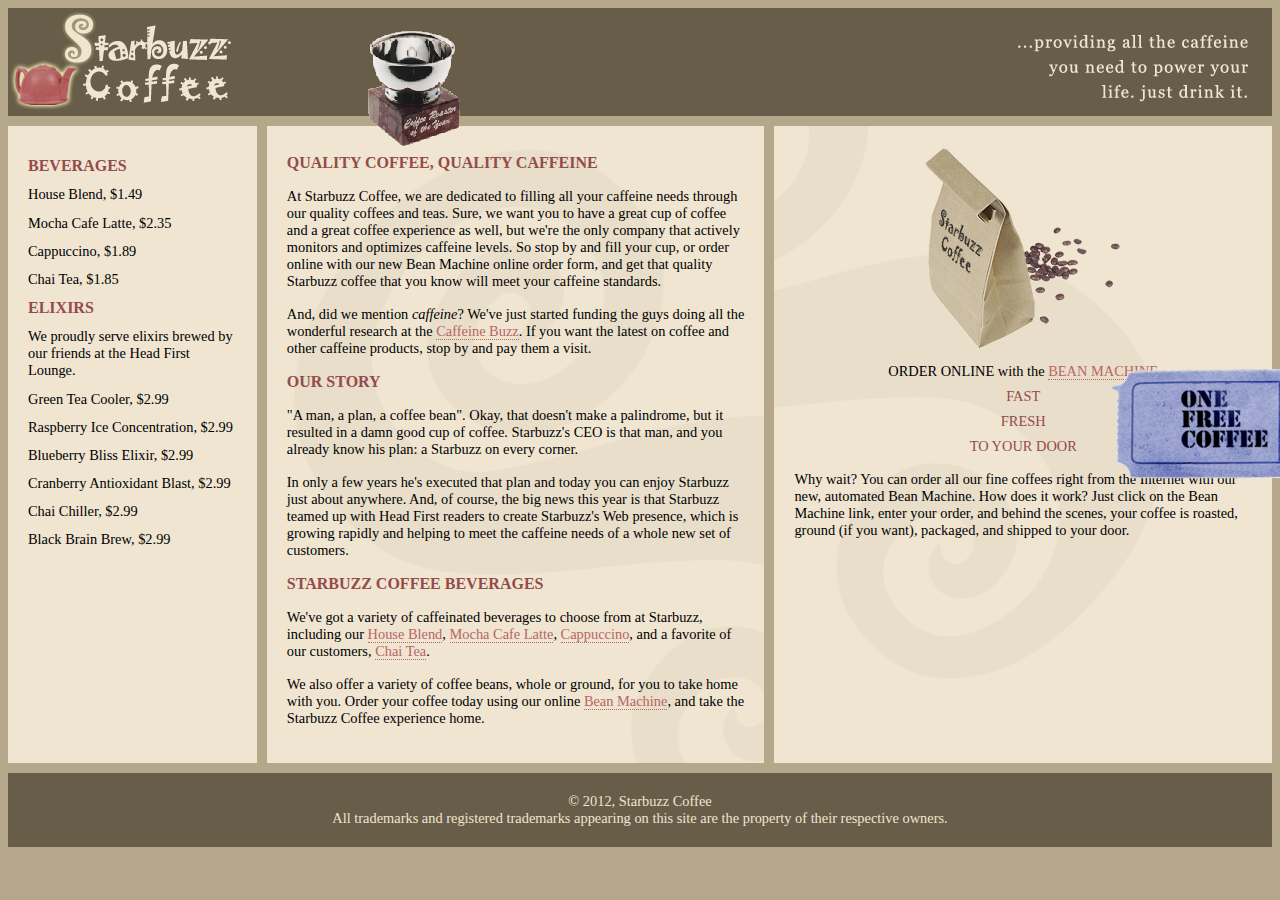
==== index.html @ 672c65a8 "Add index.html" ====
<!DOCTYPE html>
<html lang="en">
<head>
    <meta charset="UTF-8">
    <meta http-equiv="X-UA-Compatible" content="IE=edge">
    <meta name="viewport" content="width=device-width, initial-scale=1.0">
    <link rel="stylesheet" href="style.css">
    <title>New Starbuzz</title>
</head>
<body>
    <div class="main-grid-container">
        <header>
            <img src="./images/headerLogo.gif" alt="Starbuzz coffee logo" class="header-logo">
            <img src="./images/headerSlogan.gif" alt="Providing all the caffeine you need to power your life. just drink it." class="header-slogan">
        </header>
        <div class="award">
            <img src="./images/award.gif" alt="">
        </div>
        <main>
            <!-- 1st section starts -->
            <section id="intro" class="main-content">
                <article>
                    <h1>QUALITY COFFEE, QUALITY CAFFEINE</h1>
        
                    <P>At Starbuzz Coffee, we are dedicated to filling all your caffeine needs through our quality coffees and teas. Sure, we want you to have a great cup of coffee and a great coffee experience as well, but we're the only company that actively monitors and optimizes caffeine levels. So stop by and fill your cup, or order online with our new Bean Machine online order form, and get that quality Starbuzz coffee that you know will meet your caffeine standards. </P>
                    <P>And, did we mention <em>caffeine</em>? We've just started funding the guys doing all the wonderful research at the <a href="buzz.wickedlysmart.com">Caffeine Buzz</a>. If you want the latest on coffee and other caffeine products, stop by and pay them a visit. </P>
                </article>
                <article>
                    <h2>OUR STORY</h2>
                    <P>"A man, a plan, a coffee bean". Okay, that doesn't make a palindrome, but it resulted in a damn good cup of coffee. Starbuzz's CEO is that man, and you already know his plan: a Starbuzz on every corner. </P>
                    <p>In only a few years he's executed that plan and today you can enjoy Starbuzz just about anywhere. And, of course, the big news this year is that Starbuzz teamed up with Head First readers to create Starbuzz's Web presence, which is growing rapidly and helping to meet the caffeine needs of a whole new set of customers. </p>
                </article>
                <article>
                    <h2>STARBUZZ COFFEE BEVERAGES</h2>
                    <p>We've got a variety of caffeinated beverages to choose from at Starbuzz, including our <a href="#">House Blend</a>, <a href="#">Mocha Cafe Latte</a>, <a href="#">Cappuccino</a>, and a favorite of our customers, <a href="#">Chai Tea</a>. </p>
                    <p>We also offer a variety of coffee beans, whole or ground, for you to take home with you. Order your coffee today using our online <a href="#">Bean Machine</a>, and take the Starbuzz Coffee experience home. </p>
                </article>
            </section>
            <!-- 1st section ends -->
            <!-- 2nd section starts -->
            <section id="bvrges" class="coffee-items">
                <article class="beverages">
                    <h3>BEVERAGES</h3>
                    <ul>
                        <li>House Blend, $1.49</li>
                        <li>Mocha Cafe Latte, $2.35</li>
                        <li>Cappuccino, $1.89</li>
                        <li>Chai Tea, $1.85</li>
                    </ul>
                </article>
                <article class="elixirs">
                    <h3>ELIXIRS</h3>
                    <P>We proudly serve elixirs brewed by our friends at the Head First Lounge. </P>
                    <ul>
                        <li>Green Tea Cooler, $2.99</li>
                        <li>Raspberry Ice Concentration, $2.99</li>
                        <li>Blueberry Bliss Elixir, $2.99</li>
                        <li>Cranberry Antioxidant Blast, $2.99</li>
                        <li>Chai Chiller, $2.99</li>
                        <li>Black Brain Brew, $2.99</li>
                    </ul>
                </article>
        
            </section>
            <!-- 2nd section ends -->
        
            <!-- 3rd section starts -->
            <section id="bean-machine" class="main-content bag">
                <article class="order-online">
                    <img src="./images/bag.gif" alt="" class="coffee-bean">
                    <div class="bean-machine-hero">
                        <p>ORDER ONLINE with the <a href="#">BEAN MACHINE</a></p>
                        <p class="brown">FAST</p>
                        <p class="brown">FRESH</p>
                        <p class="brown">TO YOUR DOOR</p>
                    </div>
                    <p style="text-align: left;">Why wait? You can order all our fine coffees right from the Internet with our new, automated Bean Machine. How does it work? Just click on the Bean Machine link, enter your order, and behind the scenes, your coffee is roasted, ground (if you want), packaged, and shipped to your door. </p>
                </article>
            </section>
        </main>
        <div class="coupon">
            <a href="#" title="Click here to get your free coffee"><img src="./images/ticket.gif" alt="Starbuzz coupon ticket"></a>
        </div>
        <footer>
            <p>&copy; 2012, Starbuzz Coffee</p>
            <p>All trademarks and registered trademarks appearing on this site are the property of their respective owners.</p>
        </footer>
    </div>
</body>
</html>
---- style.css ----
* {
    margin: 0;
    padding: 0;
}


body {
    background-color: #B5A789;
    font-family: Georgia, 'Times New Roman', Times, serif;
    font-size: 62.5%;
}

header {
    background-color: #685d48;
    display: flex;
    justify-content: space-between;
    grid-column: 1 / -1;
}
main {
    grid-column: 1 / -1;
    display: grid;
    grid-template-columns: 1fr 2fr 2fr;
    gap: 10px;
}
.coffee-items {
    order: 1;
}
#intro {
    order: 2;
}
#bean-machine {
    order: 3;
}
.brown {
    color: #954B4B;
}
h1 {
    font-size: 1rem;
    color: #954B4B;
    margin: 0.5rem 0;
}
h2 {
    font-size: 1rem;
    color: #954B4B;
    margin: 0.5rem 0;
}
h3 {
    color: #954B4B;
    font-size: 1rem;
    margin: 0.5rem 0;

}
a {
    color: #b76666;
    text-decoration: none;
    border-bottom: 1px dotted #b76666;
}
.main-content {
    background-color: #EFE5D0;
    padding: 20px;
    background-image: url(./images/background.gif);
    background-repeat: no-repeat;
}
.bag {
    background-position: bottom right;
}
.coffee-items {
    background-color: #EFE5D0;
    padding: 20px;
    background-repeat: no-repeat;

}
ul {
    list-style-type: none;
}
.order-online {
    text-align: center;

}
footer {
    background-color: #685d48;
    text-align: center;
    color: #EFE5D0;
    padding: 20px;
    grid-column: 1 / -1;


}
.main-grid-container {
    display: grid;
    grid-template-columns: repeat(3, 1fr);
    gap: 10px;
    font-size: 0.9rem;
    margin: 0.5rem;
}
.coffee-items * {
    margin: 0.7rem 0;
}
#intro p {
    margin: 1rem 0;
}
.bean-machine-hero p {
    margin: 0.5rem 0;
}
.bean-machine-hero p:last-of-type {
    margin-bottom: 1rem;
}
.award {
    position: absolute;
    top: 30px;
    left: 365px;
}
.coupon {
    position: fixed;
    top: 365px;
    right: -110px;
}
.coupon a {
    text-decoration: none;
    border: none;
}
.coupon a img {
    width: 80%;
}
/* @media screen and (max-width: 1340px) {
    .coupon {
        top: 575px;
    }
}
@media screen and (max-width: 1120px) {
    .coupon {
        top: 600px;
    }
}
@media screen and (max-width: 1001px) {
    .coupon {
        top: 650px;
    }
} */
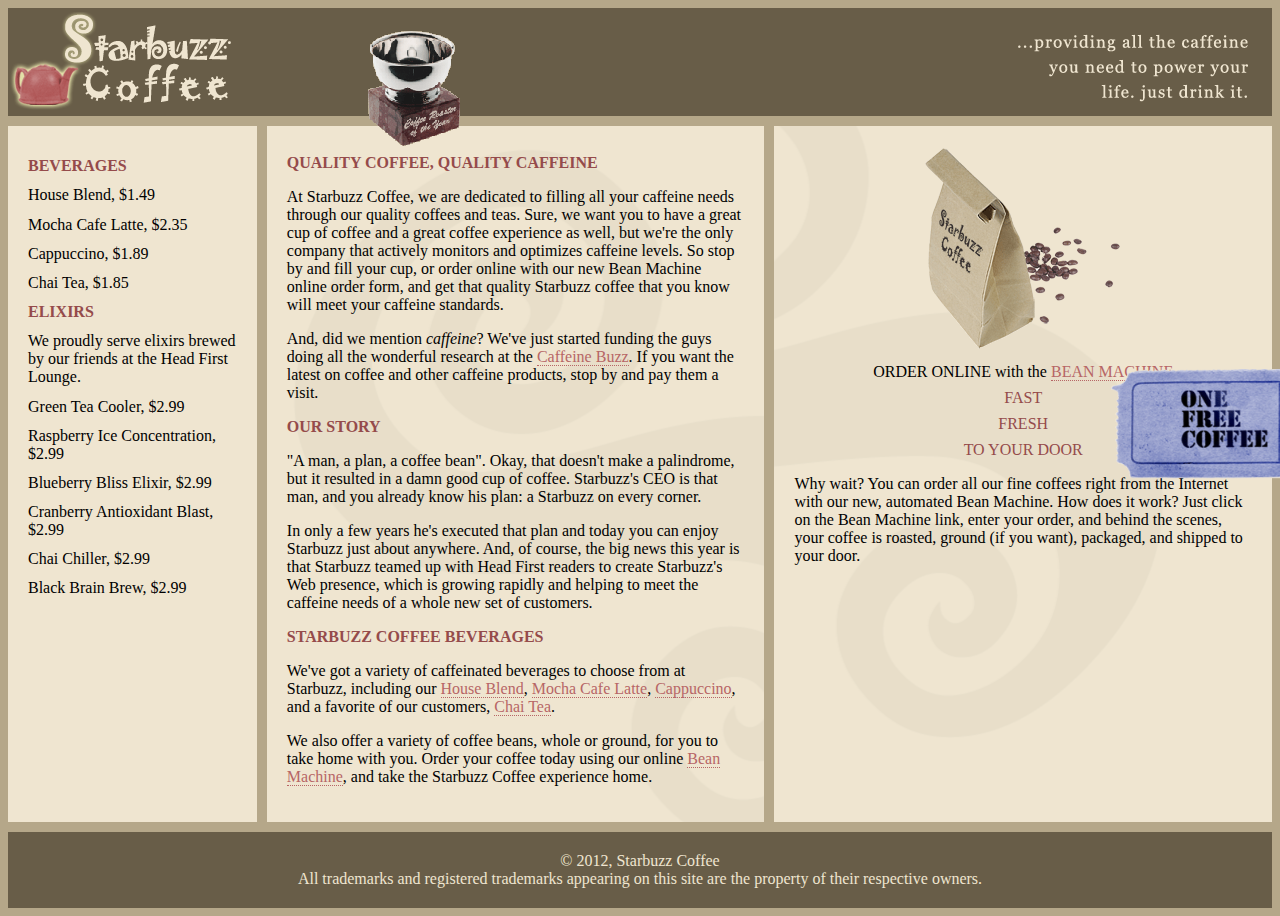
==== commit 3a068c33: "Update index.html" ====
--- a/index.html
+++ b/index.html
@@ -65,7 +65,7 @@
             <!-- 2nd section ends -->
         
             <!-- 3rd section starts -->
-            <section id="bean-machine" class="main-content bag">
+            <aside id="bean-machine" class="main-content bag">
                 <article class="order-online">
                     <img src="./images/bag.gif" alt="" class="coffee-bean">
                     <div class="bean-machine-hero">
@@ -76,7 +76,7 @@
                     </div>
                     <p style="text-align: left;">Why wait? You can order all our fine coffees right from the Internet with our new, automated Bean Machine. How does it work? Just click on the Bean Machine link, enter your order, and behind the scenes, your coffee is roasted, ground (if you want), packaged, and shipped to your door. </p>
                 </article>
-            </section>
+            </aside>
         </main>
         <div class="coupon">
             <a href="#" title="Click here to get your free coffee"><img src="./images/ticket.gif" alt="Starbuzz coupon ticket"></a>
--- a/style.css
+++ b/style.css
@@ -90,7 +90,7 @@
     display: grid;
     grid-template-columns: repeat(3, 1fr);
     gap: 10px;
-    font-size: 0.9rem;
+    font-size: 1rem;
     margin: 0.5rem;
 }
 .coffee-items * {
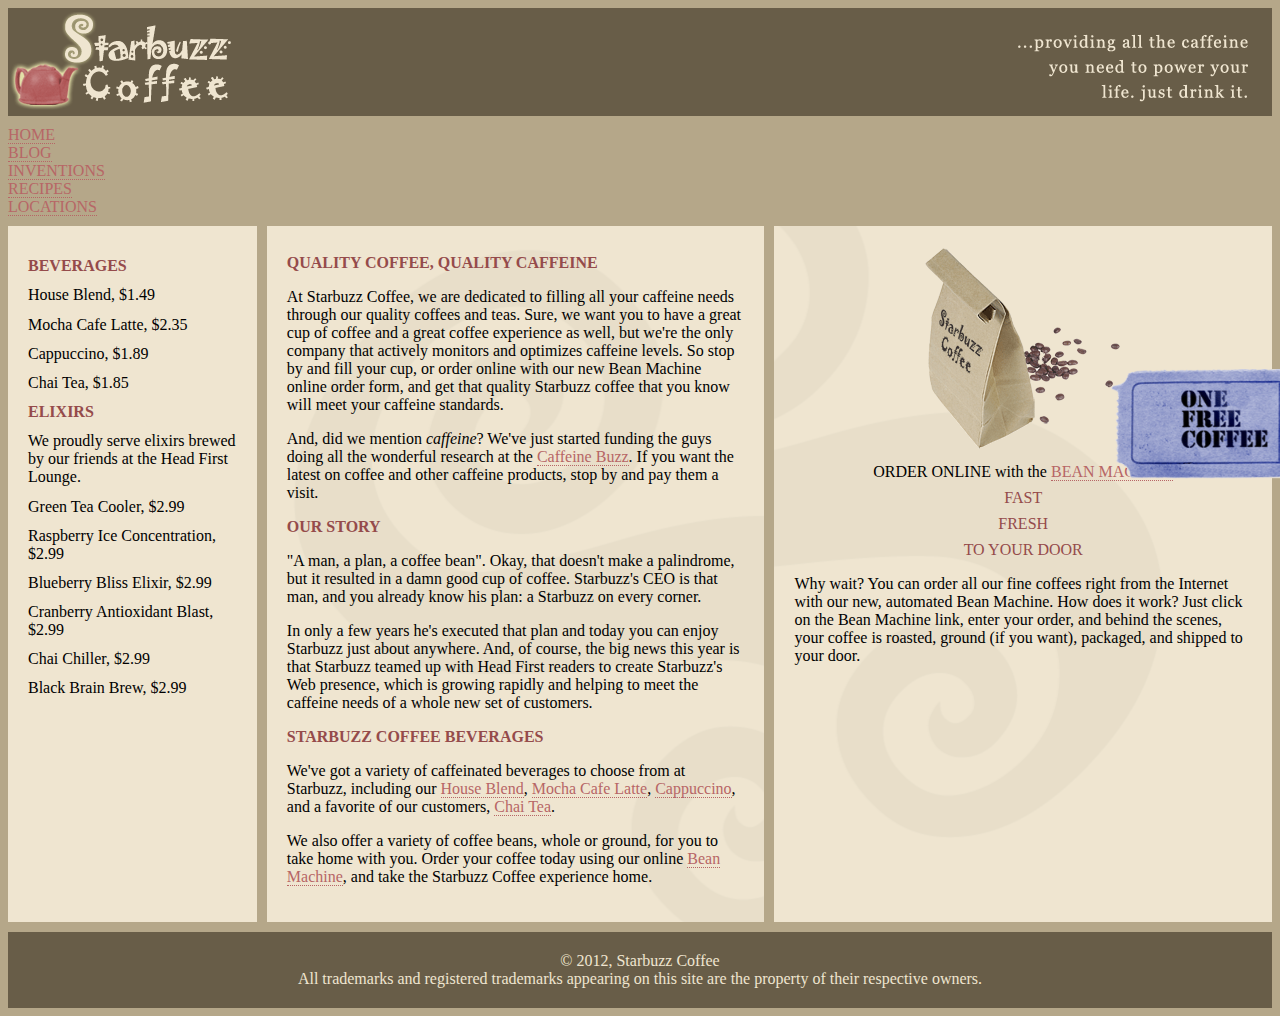
==== commit b1d42ece: "Update index.html" ====
--- a/index.html
+++ b/index.html
@@ -13,9 +13,18 @@
             <img src="./images/headerLogo.gif" alt="Starbuzz coffee logo" class="header-logo">
             <img src="./images/headerSlogan.gif" alt="Providing all the caffeine you need to power your life. just drink it." class="header-slogan">
         </header>
-        <div class="award">
+        <!-- <div class="award">
             <img src="./images/award.gif" alt="">
-        </div>
+        </div> -->
+        <nav id="navbar" class="main-nav">
+            <ul>
+                <li><a href="./index.html">HOME</a></li>
+                <li><a href="./blog.html">BLOG</a></li>
+                <li><a href="#">INVENTIONS</a></li>
+                <li><a href="#">RECIPES</a></li>
+                <li><a href="#">LOCATIONS</a></li>
+            </ul>
+        </nav>
         <main>
             <!-- 1st section starts -->
             <section id="intro" class="main-content">
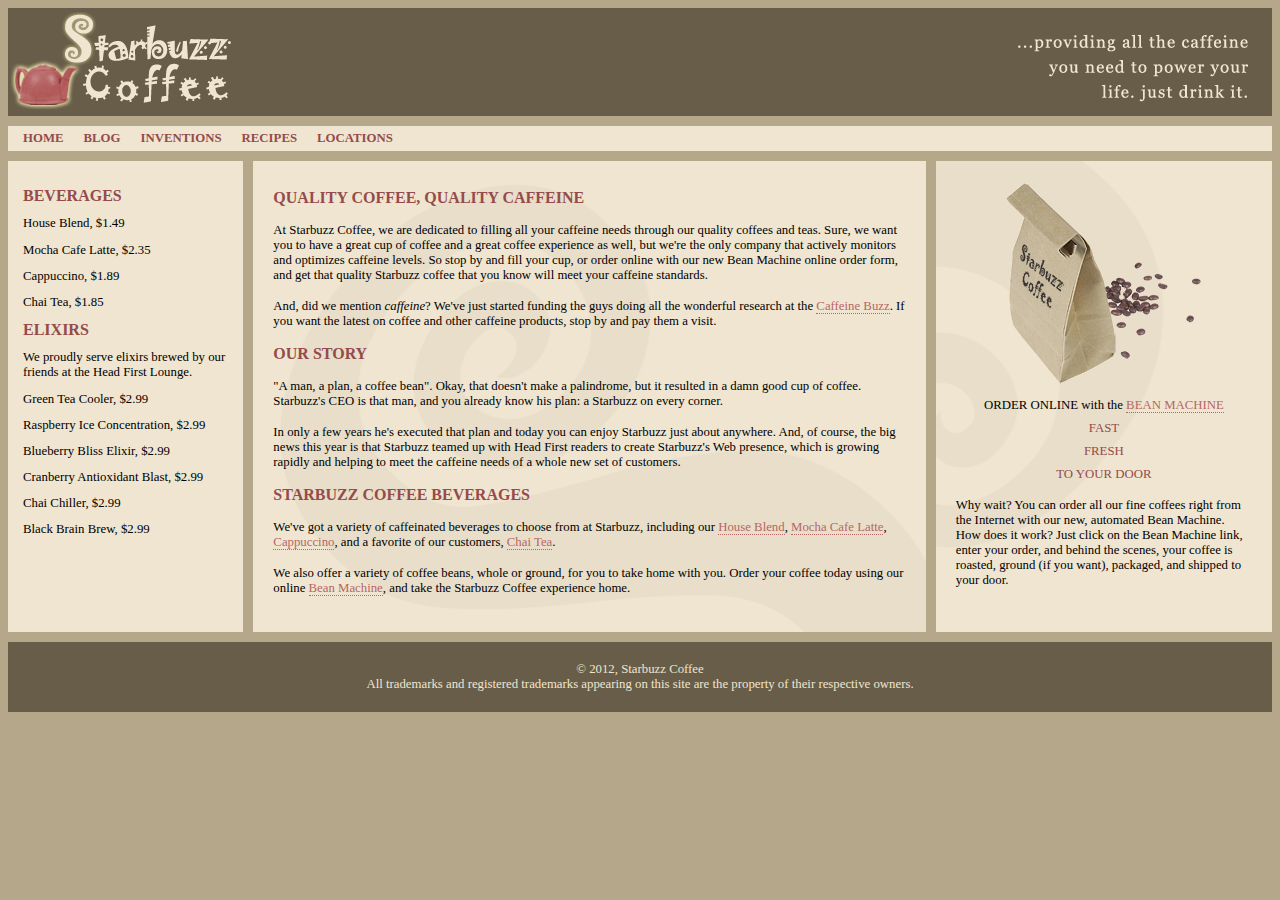
==== commit 80592686: "Update all filex" ====
--- a/index.html
+++ b/index.html
@@ -87,9 +87,9 @@
                 </article>
             </aside>
         </main>
-        <div class="coupon">
+        <!-- <div class="coupon">
             <a href="#" title="Click here to get your free coffee"><img src="./images/ticket.gif" alt="Starbuzz coupon ticket"></a>
-        </div>
+        </div> -->
         <footer>
             <p>&copy; 2012, Starbuzz Coffee</p>
             <p>All trademarks and registered trademarks appearing on this site are the property of their respective owners.</p>
--- a/style.css
+++ b/style.css
@@ -19,7 +19,7 @@
 main {
     grid-column: 1 / -1;
     display: grid;
-    grid-template-columns: 1fr 2fr 2fr;
+    grid-template-columns: 0.7fr 2fr 1fr;
     gap: 10px;
 }
 .coffee-items {
@@ -66,8 +66,9 @@
 }
 .coffee-items {
     background-color: #EFE5D0;
-    padding: 20px;
+    padding: 15px;
     background-repeat: no-repeat;
+    /* max-width: 260px; */
 
 }
 ul {
@@ -89,9 +90,29 @@
 .main-grid-container {
     display: grid;
     grid-template-columns: repeat(3, 1fr);
+    grid-auto-flow: column;
     gap: 10px;
-    font-size: 1rem;
+    font-size: 0.8rem;
     margin: 0.5rem;
+}
+.main-nav {
+    grid-column: 1 / -1;
+    background-color: #EFE5D0;
+    padding: 5px;
+    
+}
+.main-nav ul {
+    display: flex;
+    /* justify-content: space-around; */
+}
+.main-nav ul li {
+    margin: 0 10px;
+}
+.main-nav ul li a {
+    border: none;
+    font-family: Georgia, 'Times New Roman', Times, serif;
+    font-weight: bold;
+    color: #954B4B;
 }
 .coffee-items * {
     margin: 0.7rem 0;
@@ -112,7 +133,7 @@
 }
 .coupon {
     position: fixed;
-    top: 365px;
+    top: 400px;
     right: -110px;
 }
 .coupon a {
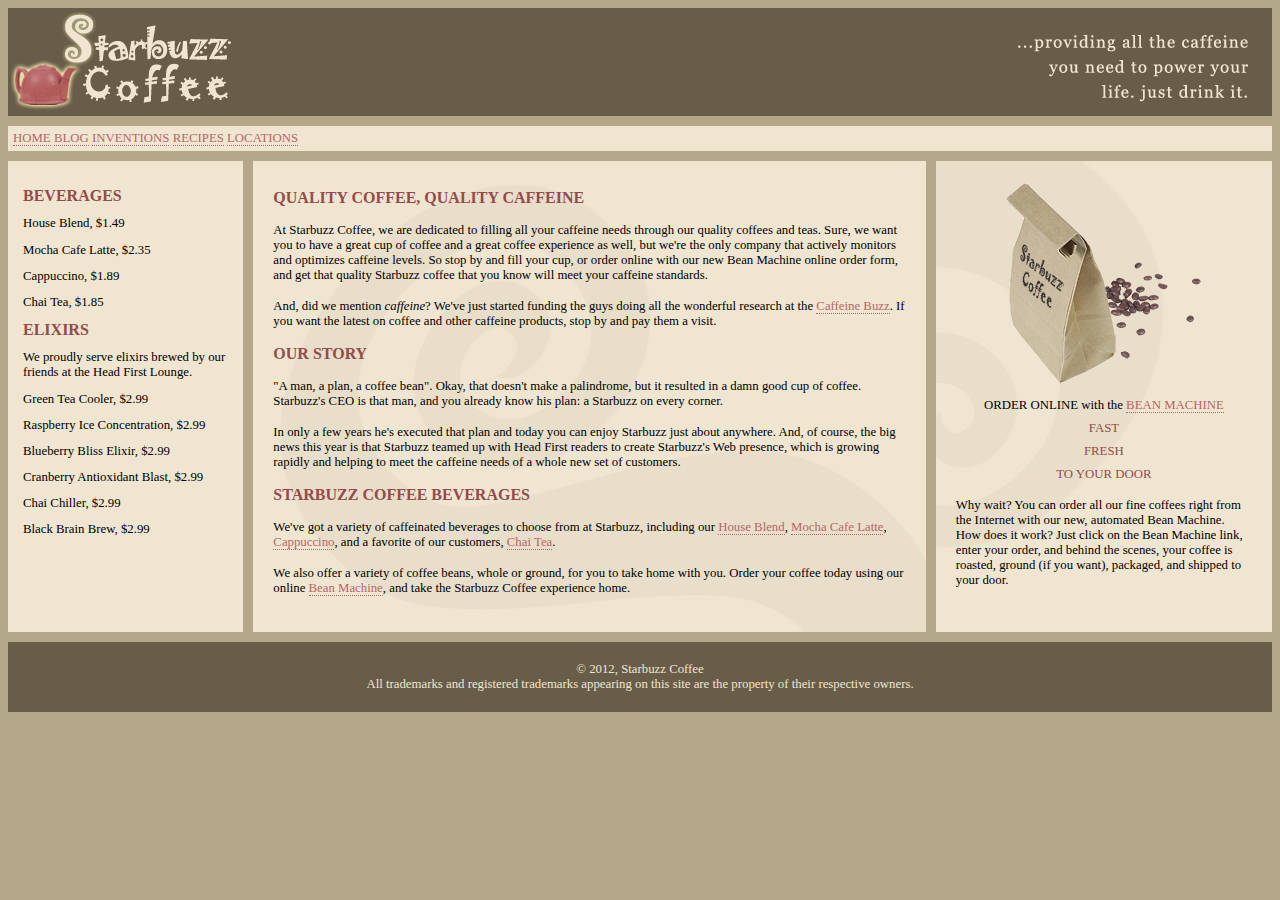
==== commit 0cc43536: "Update index.html" ====
--- a/index.html
+++ b/index.html
@@ -17,13 +17,13 @@
             <img src="./images/award.gif" alt="">
         </div> -->
         <nav id="navbar" class="main-nav">
-            <ul>
-                <li><a href="./index.html">HOME</a></li>
-                <li><a href="./blog.html">BLOG</a></li>
-                <li><a href="#">INVENTIONS</a></li>
-                <li><a href="#">RECIPES</a></li>
-                <li><a href="#">LOCATIONS</a></li>
-            </ul>
+            
+                <a href="./index.html">HOME</a>
+                <a href="./blog.html">BLOG</a>
+                <a href="#">INVENTIONS</a>
+                <a href="#">RECIPES</a>
+                <a href="#">LOCATIONS</a>
+            
         </nav>
         <main>
             <!-- 1st section starts -->
--- a/style.css
+++ b/style.css
@@ -113,6 +113,11 @@
     font-family: Georgia, 'Times New Roman', Times, serif;
     font-weight: bold;
     color: #954B4B;
+    padding: 5px;
+    overflow: hidden;
+}
+.main-nav ul li a:hover {
+    background-color: rgba(153, 153, 153, 0.445);
 }
 .coffee-items * {
     margin: 0.7rem 0;
@@ -157,4 +162,47 @@
     .coupon {
         top: 650px;
     }
-} */+} */
+@media  screen and (max-width: 720px) {
+    main {
+        grid-template-columns: 1fr;
+    }
+
+    .coffee-items {
+        order: 2;
+        text-align: center;
+    }
+    #intro {
+        order: 1;
+    }
+    #bean-machine {
+        order: 3;
+    }
+    h1, h2, h3 {
+        text-align: center;
+    }
+    header {
+        flex-direction: column;
+        justify-content: center;
+        align-items: center;
+    }
+
+}
+@media  screen and (max-width: 500px) {
+    .main-nav ul {
+        flex-direction: column;
+        text-align: center;
+    }
+    .main-nav ul li {
+        margin: 10px 0;
+        background-color: #685d48;
+        border-radius: 100px;
+        padding: 10px;
+    }
+    .main-nav ul li a {
+        color: #EFE5D0;
+    }
+    .main-nav ul li a:hover {
+        background-color: transparent;
+    }
+}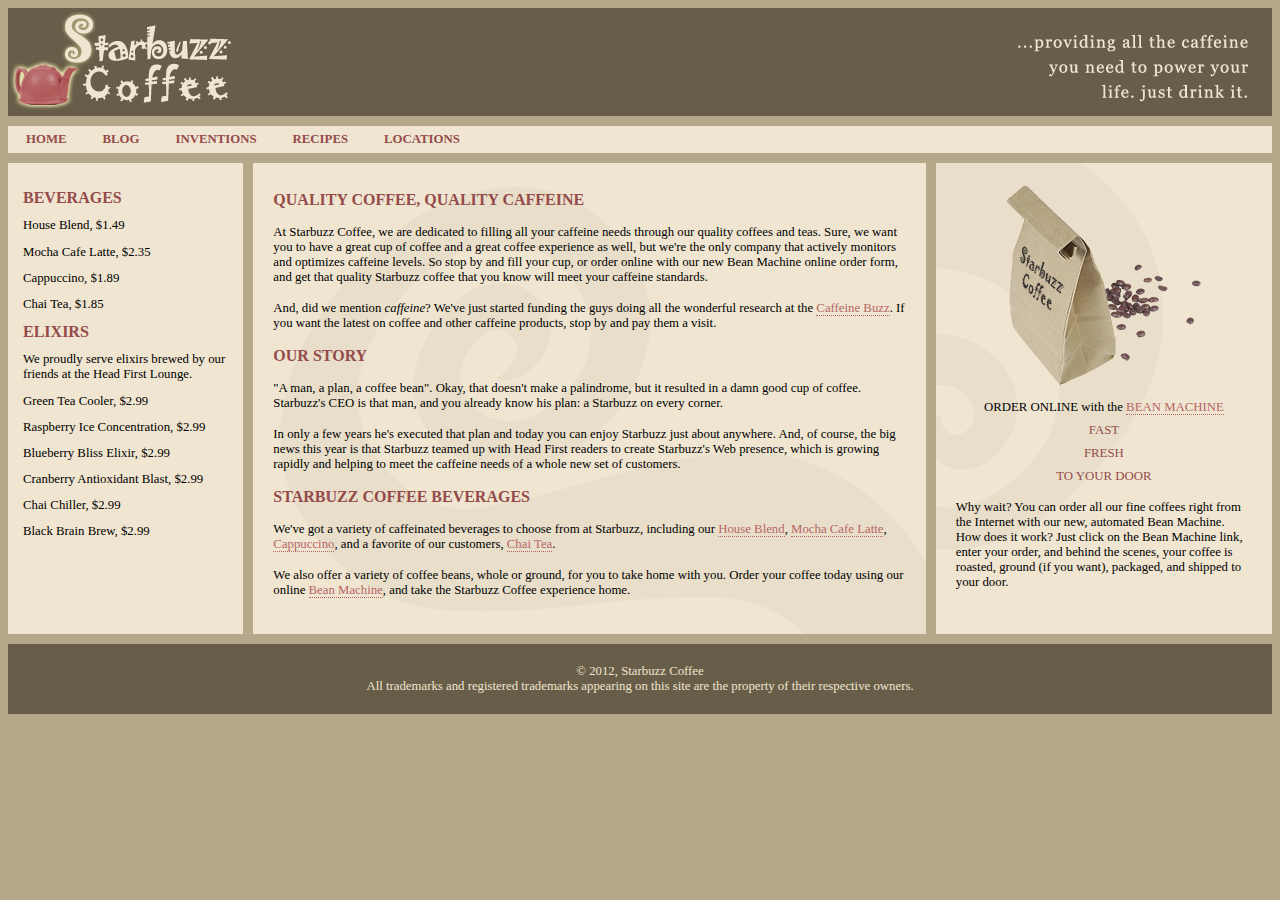
==== commit c7aee634: "Modify files" ====
--- a/index.html
+++ b/index.html
@@ -1,99 +1,152 @@
 <!DOCTYPE html>
 <html lang="en">
-<head>
-    <meta charset="UTF-8">
-    <meta http-equiv="X-UA-Compatible" content="IE=edge">
-    <meta name="viewport" content="width=device-width, initial-scale=1.0">
-    <link rel="stylesheet" href="style.css">
+  <head>
+    <meta charset="UTF-8" />
+    <meta http-equiv="X-UA-Compatible" content="IE=edge" />
+    <meta name="viewport" content="width=device-width, initial-scale=1.0" />
+    <link rel="stylesheet" href="style.css" />
     <title>New Starbuzz</title>
-</head>
-<body>
+  </head>
+  <body>
     <div class="main-grid-container">
-        <header>
-            <img src="./images/headerLogo.gif" alt="Starbuzz coffee logo" class="header-logo">
-            <img src="./images/headerSlogan.gif" alt="Providing all the caffeine you need to power your life. just drink it." class="header-slogan">
-        </header>
-        <!-- <div class="award">
+      <header>
+        <img
+          src="./images/headerLogo.gif"
+          alt="Starbuzz coffee logo"
+          class="header-logo"
+        />
+        <img
+          src="./images/headerSlogan.gif"
+          alt="Providing all the caffeine you need to power your life. just drink it."
+          class="header-slogan"
+        />
+      </header>
+      <!-- <div class="award">
             <img src="./images/award.gif" alt="">
         </div> -->
-        <nav id="navbar" class="main-nav">
-            
-                <a href="./index.html">HOME</a>
-                <a href="./blog.html">BLOG</a>
-                <a href="#">INVENTIONS</a>
-                <a href="#">RECIPES</a>
-                <a href="#">LOCATIONS</a>
-            
-        </nav>
-        <main>
-            <!-- 1st section starts -->
-            <section id="intro" class="main-content">
-                <article>
-                    <h1>QUALITY COFFEE, QUALITY CAFFEINE</h1>
-        
-                    <P>At Starbuzz Coffee, we are dedicated to filling all your caffeine needs through our quality coffees and teas. Sure, we want you to have a great cup of coffee and a great coffee experience as well, but we're the only company that actively monitors and optimizes caffeine levels. So stop by and fill your cup, or order online with our new Bean Machine online order form, and get that quality Starbuzz coffee that you know will meet your caffeine standards. </P>
-                    <P>And, did we mention <em>caffeine</em>? We've just started funding the guys doing all the wonderful research at the <a href="buzz.wickedlysmart.com">Caffeine Buzz</a>. If you want the latest on coffee and other caffeine products, stop by and pay them a visit. </P>
-                </article>
-                <article>
-                    <h2>OUR STORY</h2>
-                    <P>"A man, a plan, a coffee bean". Okay, that doesn't make a palindrome, but it resulted in a damn good cup of coffee. Starbuzz's CEO is that man, and you already know his plan: a Starbuzz on every corner. </P>
-                    <p>In only a few years he's executed that plan and today you can enjoy Starbuzz just about anywhere. And, of course, the big news this year is that Starbuzz teamed up with Head First readers to create Starbuzz's Web presence, which is growing rapidly and helping to meet the caffeine needs of a whole new set of customers. </p>
-                </article>
-                <article>
-                    <h2>STARBUZZ COFFEE BEVERAGES</h2>
-                    <p>We've got a variety of caffeinated beverages to choose from at Starbuzz, including our <a href="#">House Blend</a>, <a href="#">Mocha Cafe Latte</a>, <a href="#">Cappuccino</a>, and a favorite of our customers, <a href="#">Chai Tea</a>. </p>
-                    <p>We also offer a variety of coffee beans, whole or ground, for you to take home with you. Order your coffee today using our online <a href="#">Bean Machine</a>, and take the Starbuzz Coffee experience home. </p>
-                </article>
-            </section>
-            <!-- 1st section ends -->
-            <!-- 2nd section starts -->
-            <section id="bvrges" class="coffee-items">
-                <article class="beverages">
-                    <h3>BEVERAGES</h3>
-                    <ul>
-                        <li>House Blend, $1.49</li>
-                        <li>Mocha Cafe Latte, $2.35</li>
-                        <li>Cappuccino, $1.89</li>
-                        <li>Chai Tea, $1.85</li>
-                    </ul>
-                </article>
-                <article class="elixirs">
-                    <h3>ELIXIRS</h3>
-                    <P>We proudly serve elixirs brewed by our friends at the Head First Lounge. </P>
-                    <ul>
-                        <li>Green Tea Cooler, $2.99</li>
-                        <li>Raspberry Ice Concentration, $2.99</li>
-                        <li>Blueberry Bliss Elixir, $2.99</li>
-                        <li>Cranberry Antioxidant Blast, $2.99</li>
-                        <li>Chai Chiller, $2.99</li>
-                        <li>Black Brain Brew, $2.99</li>
-                    </ul>
-                </article>
-        
-            </section>
-            <!-- 2nd section ends -->
-        
-            <!-- 3rd section starts -->
-            <aside id="bean-machine" class="main-content bag">
-                <article class="order-online">
-                    <img src="./images/bag.gif" alt="" class="coffee-bean">
-                    <div class="bean-machine-hero">
-                        <p>ORDER ONLINE with the <a href="#">BEAN MACHINE</a></p>
-                        <p class="brown">FAST</p>
-                        <p class="brown">FRESH</p>
-                        <p class="brown">TO YOUR DOOR</p>
-                    </div>
-                    <p style="text-align: left;">Why wait? You can order all our fine coffees right from the Internet with our new, automated Bean Machine. How does it work? Just click on the Bean Machine link, enter your order, and behind the scenes, your coffee is roasted, ground (if you want), packaged, and shipped to your door. </p>
-                </article>
-            </aside>
-        </main>
-        <!-- <div class="coupon">
+      <nav id="navbar" class="main-nav">
+        <a href="./index.html">HOME</a>
+        <a href="./blog.html">BLOG</a>
+        <a href="#">INVENTIONS</a>
+        <a href="#">RECIPES</a>
+        <a href="#">LOCATIONS</a>
+      </nav>
+      <main>
+        <!-- 1st section starts -->
+        <section id="intro" class="main-content">
+          <article>
+            <h1>QUALITY COFFEE, QUALITY CAFFEINE</h1>
+
+            <p>
+              At Starbuzz Coffee, we are dedicated to filling all your caffeine
+              needs through our quality coffees and teas. Sure, we want you to
+              have a great cup of coffee and a great coffee experience as well,
+              but we're the only company that actively monitors and optimizes
+              caffeine levels. So stop by and fill your cup, or order online
+              with our new Bean Machine online order form, and get that quality
+              Starbuzz coffee that you know will meet your caffeine standards.
+            </p>
+            <p>
+              And, did we mention <em>caffeine</em>? We've just started funding
+              the guys doing all the wonderful research at the
+              <a href="buzz.wickedlysmart.com">Caffeine Buzz</a>. If you want
+              the latest on coffee and other caffeine products, stop by and pay
+              them a visit.
+            </p>
+          </article>
+          <article>
+            <h2>OUR STORY</h2>
+            <p>
+              "A man, a plan, a coffee bean". Okay, that doesn't make a
+              palindrome, but it resulted in a damn good cup of coffee.
+              Starbuzz's CEO is that man, and you already know his plan: a
+              Starbuzz on every corner.
+            </p>
+            <p>
+              In only a few years he's executed that plan and today you can
+              enjoy Starbuzz just about anywhere. And, of course, the big news
+              this year is that Starbuzz teamed up with Head First readers to
+              create Starbuzz's Web presence, which is growing rapidly and
+              helping to meet the caffeine needs of a whole new set of
+              customers.
+            </p>
+          </article>
+          <article>
+            <h2>STARBUZZ COFFEE BEVERAGES</h2>
+            <p>
+              We've got a variety of caffeinated beverages to choose from at
+              Starbuzz, including our <a href="#">House Blend</a>,
+              <a href="#">Mocha Cafe Latte</a>, <a href="#">Cappuccino</a>, and
+              a favorite of our customers, <a href="#">Chai Tea</a>.
+            </p>
+            <p>
+              We also offer a variety of coffee beans, whole or ground, for you
+              to take home with you. Order your coffee today using our online
+              <a href="#">Bean Machine</a>, and take the Starbuzz Coffee
+              experience home.
+            </p>
+          </article>
+        </section>
+        <!-- 1st section ends -->
+        <!-- 2nd section starts -->
+        <section id="bvrges" class="coffee-items">
+          <article class="beverages">
+            <h3>BEVERAGES</h3>
+            <ul>
+              <li>House Blend, $1.49</li>
+              <li>Mocha Cafe Latte, $2.35</li>
+              <li>Cappuccino, $1.89</li>
+              <li>Chai Tea, $1.85</li>
+            </ul>
+          </article>
+          <article class="elixirs">
+            <h3>ELIXIRS</h3>
+            <p>
+              We proudly serve elixirs brewed by our friends at the Head First
+              Lounge.
+            </p>
+            <ul>
+              <li>Green Tea Cooler, $2.99</li>
+              <li>Raspberry Ice Concentration, $2.99</li>
+              <li>Blueberry Bliss Elixir, $2.99</li>
+              <li>Cranberry Antioxidant Blast, $2.99</li>
+              <li>Chai Chiller, $2.99</li>
+              <li>Black Brain Brew, $2.99</li>
+            </ul>
+          </article>
+        </section>
+        <!-- 2nd section ends -->
+
+        <!-- 3rd section starts -->
+        <aside id="bean-machine" class="main-content bag">
+          <article class="order-online">
+            <img src="./images/bag.gif" alt="" class="coffee-bean" />
+            <div class="bean-machine-hero">
+              <p>ORDER ONLINE with the <a href="#">BEAN MACHINE</a></p>
+              <p class="brown">FAST</p>
+              <p class="brown">FRESH</p>
+              <p class="brown">TO YOUR DOOR</p>
+            </div>
+            <p style="text-align: left">
+              Why wait? You can order all our fine coffees right from the
+              Internet with our new, automated Bean Machine. How does it work?
+              Just click on the Bean Machine link, enter your order, and behind
+              the scenes, your coffee is roasted, ground (if you want),
+              packaged, and shipped to your door.
+            </p>
+          </article>
+        </aside>
+      </main>
+      <!-- <div class="coupon">
             <a href="#" title="Click here to get your free coffee"><img src="./images/ticket.gif" alt="Starbuzz coupon ticket"></a>
         </div> -->
-        <footer>
-            <p>&copy; 2012, Starbuzz Coffee</p>
-            <p>All trademarks and registered trademarks appearing on this site are the property of their respective owners.</p>
-        </footer>
+      <footer>
+        <p>&copy; 2012, Starbuzz Coffee</p>
+        <p>
+          All trademarks and registered trademarks appearing on this site are
+          the property of their respective owners.
+        </p>
+      </footer>
     </div>
-</body>
-</html>+  </body>
+</html>
--- a/style.css
+++ b/style.css
@@ -1,153 +1,143 @@
 * {
-    margin: 0;
-    padding: 0;
+  margin: 0;
+  padding: 0;
 }
 
-
 body {
-    background-color: #B5A789;
-    font-family: Georgia, 'Times New Roman', Times, serif;
-    font-size: 62.5%;
+  background-color: #b5a789;
+  font-family: Georgia, "Times New Roman", Times, serif;
+  font-size: 62.5%;
 }
 
 header {
-    background-color: #685d48;
-    display: flex;
-    justify-content: space-between;
-    grid-column: 1 / -1;
+  background-color: #685d48;
+  display: flex;
+  justify-content: space-between;
+  grid-column: 1 / -1;
 }
 main {
-    grid-column: 1 / -1;
-    display: grid;
-    grid-template-columns: 0.7fr 2fr 1fr;
-    gap: 10px;
+  grid-column: 1 / -1;
+  display: grid;
+  grid-template-columns: 0.7fr 2fr 1fr;
+  gap: 10px;
 }
 .coffee-items {
-    order: 1;
+  order: 1;
 }
 #intro {
-    order: 2;
+  order: 2;
 }
 #bean-machine {
-    order: 3;
+  order: 3;
 }
 .brown {
-    color: #954B4B;
+  color: #954b4b;
 }
-h1 {
+/* h1 {
+  font-size: 1rem;
+  color: #954b4b;
+  margin: 0.5rem 0;
+}
+h2 {
+  font-size: 1rem;
+  color: #954b4b;
+  margin: 0.5rem 0;
+}
+h3 {
+  color: #954b4b;
+  font-size: 1rem;
+  margin: 0.5rem 0;
+} */
+h1, h2, h3 {
     font-size: 1rem;
-    color: #954B4B;
+    color: #954b4b;
     margin: 0.5rem 0;
 }
-h2 {
-    font-size: 1rem;
-    color: #954B4B;
-    margin: 0.5rem 0;
-}
-h3 {
-    color: #954B4B;
-    font-size: 1rem;
-    margin: 0.5rem 0;
-
-}
 a {
-    color: #b76666;
-    text-decoration: none;
-    border-bottom: 1px dotted #b76666;
+  color: #b76666;
+  text-decoration: none;
+  border-bottom: 1px dotted #b76666;
 }
 .main-content {
-    background-color: #EFE5D0;
-    padding: 20px;
-    background-image: url(./images/background.gif);
-    background-repeat: no-repeat;
+  background-color: #efe5d0;
+  padding: 20px;
+  background-image: url(./images/background.gif);
+  background-repeat: no-repeat;
 }
 .bag {
-    background-position: bottom right;
+  background-position: bottom right;
 }
 .coffee-items {
-    background-color: #EFE5D0;
-    padding: 15px;
-    background-repeat: no-repeat;
-    /* max-width: 260px; */
-
+  background-color: #efe5d0;
+  padding: 15px;
+  background-repeat: no-repeat;
+  /* max-width: 260px; */
 }
 ul {
-    list-style-type: none;
+  list-style-type: none;
 }
 .order-online {
-    text-align: center;
-
+  text-align: center;
 }
 footer {
-    background-color: #685d48;
-    text-align: center;
-    color: #EFE5D0;
-    padding: 20px;
-    grid-column: 1 / -1;
-
-
+  background-color: #685d48;
+  text-align: center;
+  color: #efe5d0;
+  padding: 20px;
+  grid-column: 1 / -1;
 }
 .main-grid-container {
-    display: grid;
-    grid-template-columns: repeat(3, 1fr);
-    grid-auto-flow: column;
-    gap: 10px;
-    font-size: 0.8rem;
-    margin: 0.5rem;
+  display: grid;
+  grid-template-columns: repeat(3, 1fr);
+  grid-auto-flow: column;
+  gap: 10px;
+  font-size: 0.8rem;
+  margin: 0.5rem;
 }
 .main-nav {
-    grid-column: 1 / -1;
-    background-color: #EFE5D0;
-    padding: 5px;
-    
+  grid-column: 1 / -1;
+  background-color: #efe5d0;
+  /* padding: 5px; */
+  display: flex;
+  width: 100%;
 }
-.main-nav ul {
-    display: flex;
-    /* justify-content: space-around; */
+.main-nav a {
+  border: none;
+  margin: 3px 15px;
+  padding: 3px;
+  font-weight: bold;
+  color: #954b4b;
 }
-.main-nav ul li {
-    margin: 0 10px;
-}
-.main-nav ul li a {
-    border: none;
-    font-family: Georgia, 'Times New Roman', Times, serif;
-    font-weight: bold;
-    color: #954B4B;
-    padding: 5px;
-    overflow: hidden;
-}
-.main-nav ul li a:hover {
-    background-color: rgba(153, 153, 153, 0.445);
-}
+
 .coffee-items * {
-    margin: 0.7rem 0;
+  margin: 0.7rem 0;
 }
 #intro p {
-    margin: 1rem 0;
+  margin: 1rem 0;
 }
 .bean-machine-hero p {
-    margin: 0.5rem 0;
+  margin: 0.5rem 0;
 }
 .bean-machine-hero p:last-of-type {
-    margin-bottom: 1rem;
+  margin-bottom: 1rem;
 }
-.award {
-    position: absolute;
-    top: 30px;
-    left: 365px;
+/* .award {
+  position: absolute;
+  top: 30px;
+  left: 365px;
 }
 .coupon {
-    position: fixed;
-    top: 400px;
-    right: -110px;
+  position: fixed;
+  top: 400px;
+  right: -110px;
 }
 .coupon a {
-    text-decoration: none;
-    border: none;
+  text-decoration: none;
+  border: none;
 }
 .coupon a img {
-    width: 80%;
-}
+  width: 80%;
+} */
 /* @media screen and (max-width: 1340px) {
     .coupon {
         top: 575px;
@@ -163,46 +153,44 @@
         top: 650px;
     }
 } */
-@media  screen and (max-width: 720px) {
-    main {
-        grid-template-columns: 1fr;
-    }
+@media screen and (max-width: 720px) {
+  main {
+    grid-template-columns: 1fr;
+  }
 
-    .coffee-items {
-        order: 2;
-        text-align: center;
-    }
-    #intro {
-        order: 1;
-    }
-    #bean-machine {
-        order: 3;
-    }
-    h1, h2, h3 {
-        text-align: center;
-    }
-    header {
-        flex-direction: column;
-        justify-content: center;
-        align-items: center;
-    }
-
+  .coffee-items {
+    order: 2;
+    text-align: center;
+  }
+  #intro {
+    order: 1;
+  }
+  #bean-machine {
+    order: 3;
+  }
+  h1,
+  h2,
+  h3 {
+    text-align: center;
+  }
+  header {
+    flex-direction: column;
+    justify-content: center;
+    align-items: center;
+  }
 }
-@media  screen and (max-width: 500px) {
-    .main-nav ul {
-        flex-direction: column;
-        text-align: center;
-    }
-    .main-nav ul li {
-        margin: 10px 0;
-        background-color: #685d48;
-        border-radius: 100px;
-        padding: 10px;
-    }
-    .main-nav ul li a {
-        color: #EFE5D0;
-    }
-    .main-nav ul li a:hover {
-        background-color: transparent;
-    }
-}+@media screen and (max-width: 524px) {
+  .main-nav {
+    flex-direction: column;
+    /* justify-content: center; */
+    text-align: center;
+    padding: 10px 0;
+  }
+  .main-nav a {
+    background-color: #685d48;
+    padding: 10px;
+    color: #efe5d0;
+    border-radius: 100px;
+    margin: 10px 5px;
+  }
+}
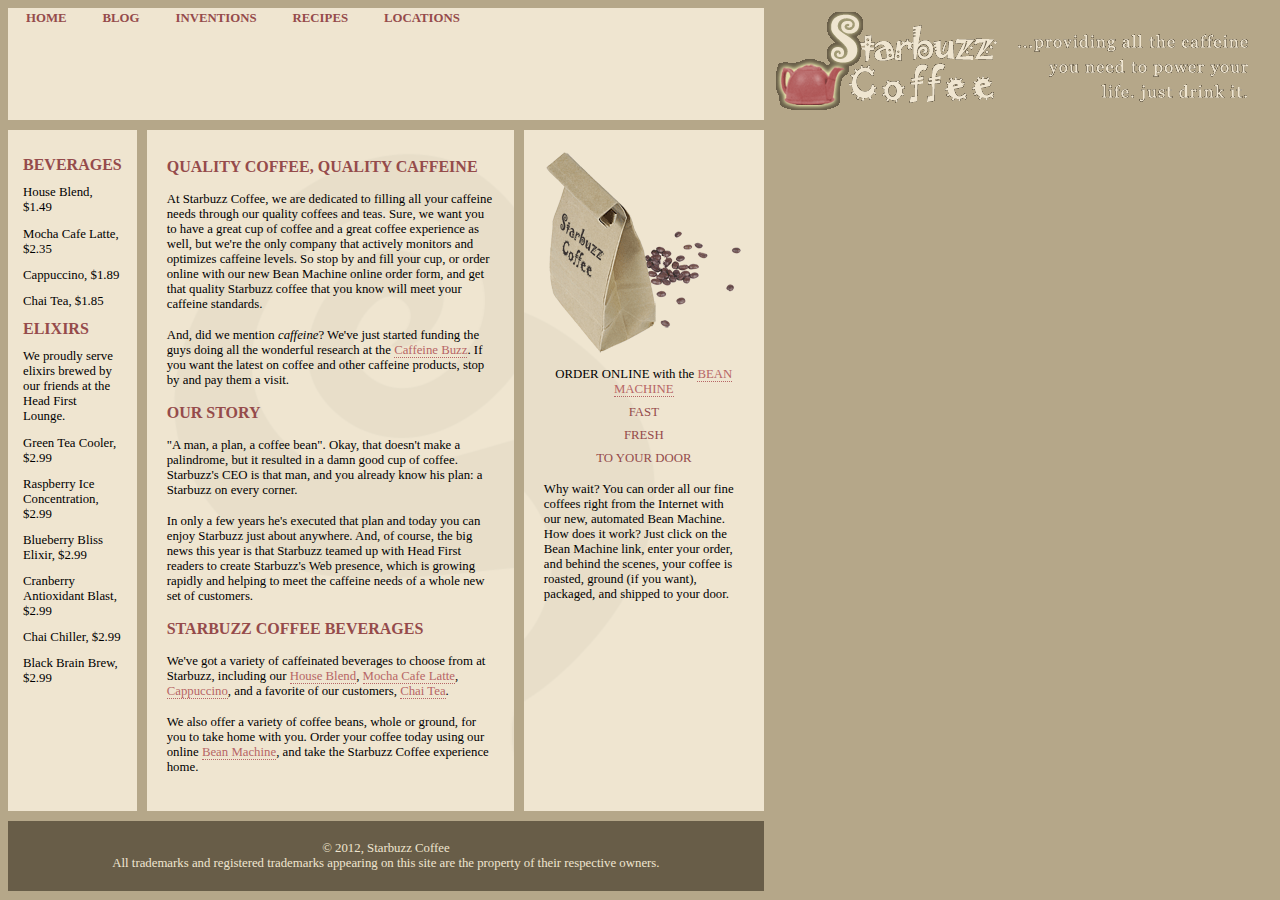
==== commit 49c81af6: "Update index.html" ====
--- a/index.html
+++ b/index.html
@@ -9,7 +9,7 @@
   </head>
   <body>
     <div class="main-grid-container">
-      <header>
+      <header class="top-header">
         <img
           src="./images/headerLogo.gif"
           alt="Starbuzz coffee logo"
--- a/style.css
+++ b/style.css
@@ -9,7 +9,7 @@
   font-size: 62.5%;
 }
 
-header {
+.header {
   background-color: #685d48;
   display: flex;
   justify-content: space-between;
@@ -103,10 +103,13 @@
 }
 .main-nav a {
   border: none;
-  margin: 3px 15px;
+  margin: 0 15px;
   padding: 3px;
   font-weight: bold;
   color: #954b4b;
+}
+.main-nav a:hover {
+  background-color: #99999973;
 }
 
 .coffee-items * {
@@ -157,6 +160,9 @@
   main {
     grid-template-columns: 1fr;
   }
+  .main-nav {
+    justify-content: center;
+  }
 
   .coffee-items {
     order: 2;
@@ -193,4 +199,7 @@
     border-radius: 100px;
     margin: 10px 5px;
   }
-}
+  .main-nav a:hover {
+    color: #954b4b;
+  }
+}
